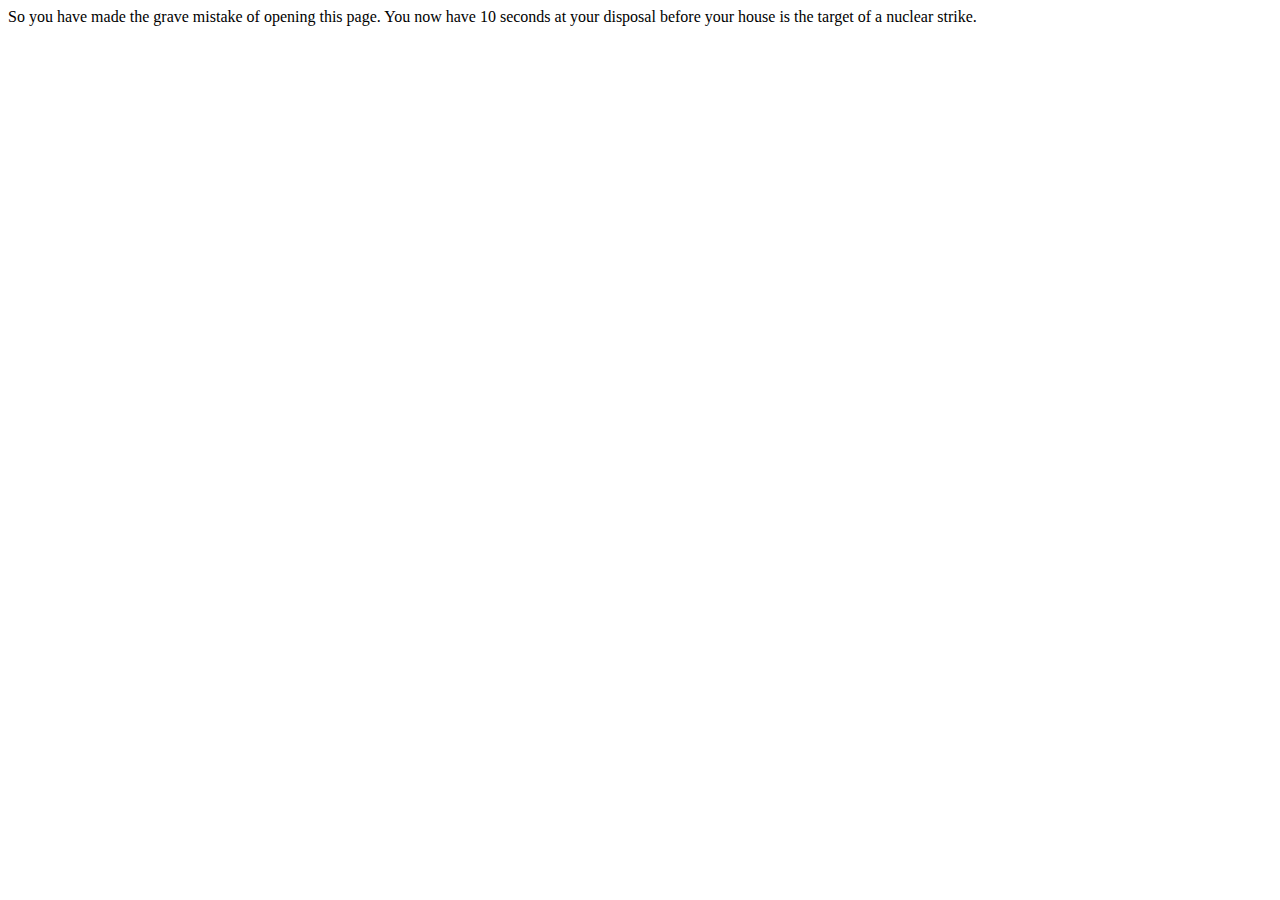
==== index.html @ b2a250ce "Create index.html" ====
<html>
  <head>
    <title>
      Goodbye world
    </title>
  </head>
  <body>
    So you have made the grave mistake of opening this page. You now have 10 seconds at your disposal before your house is the target of a nuclear strike.
  </body>
</html>
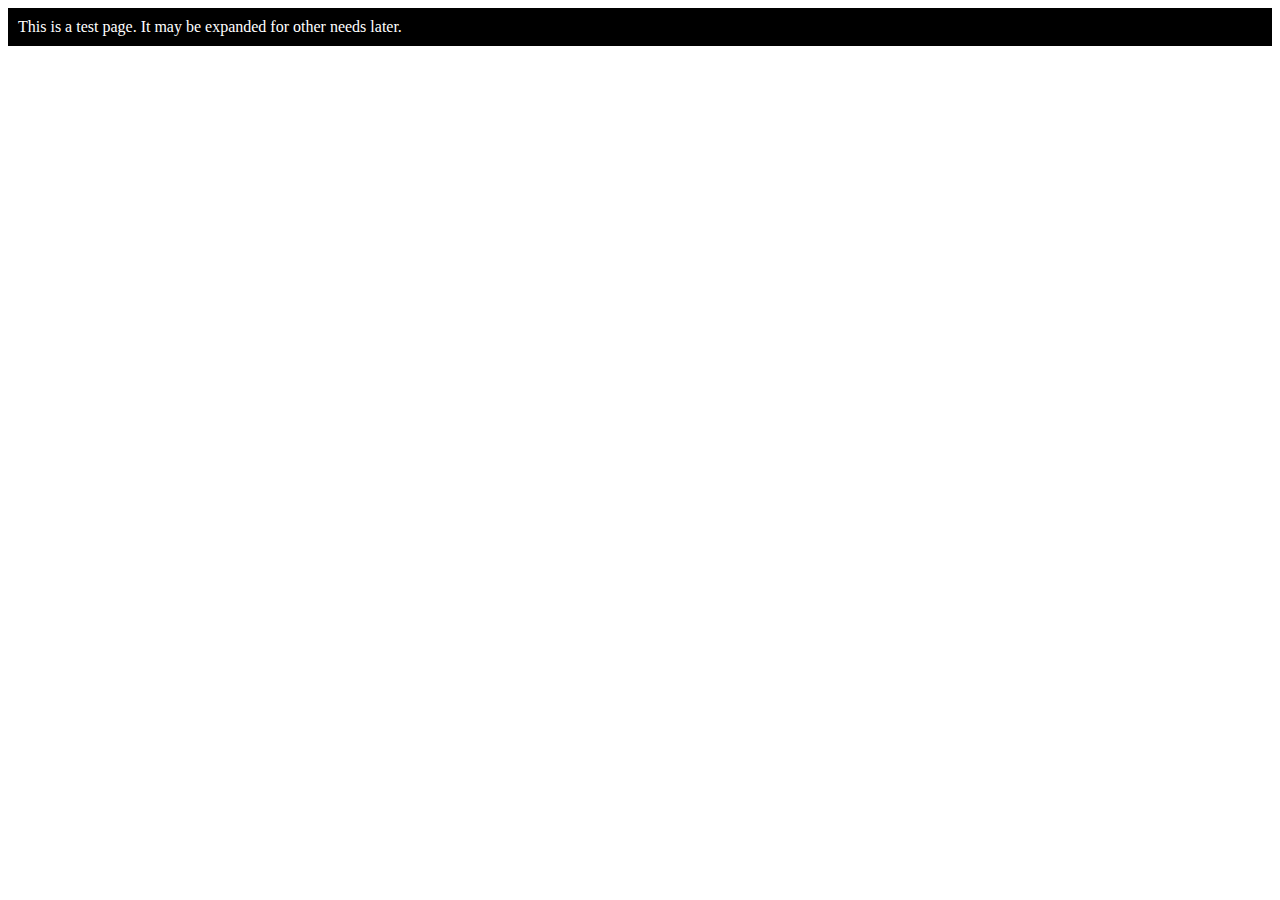
==== commit 45a7d80c: "Merge pull request #8 from PatchyPhoenix/patch-8" ====
--- a/index.html
+++ b/index.html
@@ -1,10 +1,31 @@
 <html>
   <head>
+    <style>
+      .centerText{
+  text-align:center;
+}
+
+p{
+  background-color:black;
+  color:white;
+  padding-left:10px;
+  padding-right:10px;
+  padding-top:10px;
+  padding-bottom:10px;
+  transition: all 0.7s;
+}
+
+.box:hover{
+  border:3px solid blue;
+}
+      </style>
     <title>
-      Goodbye world
+      Hello world
     </title>
   </head>
   <body>
-    So you have made the grave mistake of opening this page. You now have 10 seconds at your disposal before your house is the target of a nuclear strike.
+    <p>
+    This is a test page. It may be expanded for other needs later.
+    </p>
   </body>
 </html>
